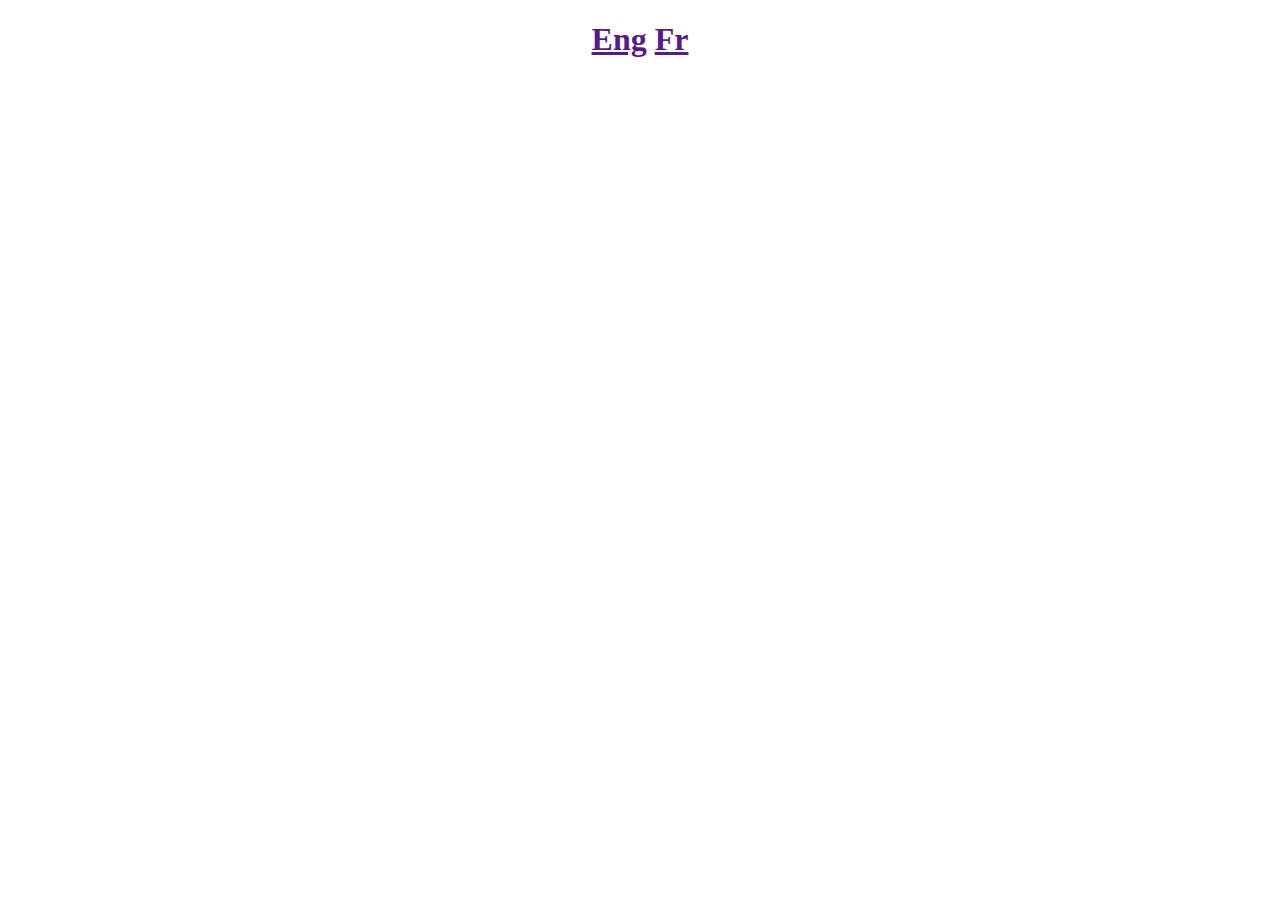
==== index.html @ 6d00939b "Update and rename idex.html to index.html" ====
<!DOCTYPE html>
<html>
    <head>
        <meta charset="utf-8" />
        <title>Hello traveler</title>
        <link rel="stylesheet" href="style.css" />
    </head>
    <body>
            <center>
            <h1><a href="">Eng<a/> <a href="">Fr<a/><h1/>
            </center>
    </body>
</html>
---- style.css ----
body
{
 text-align: center;
 vertical-align:middle;
}
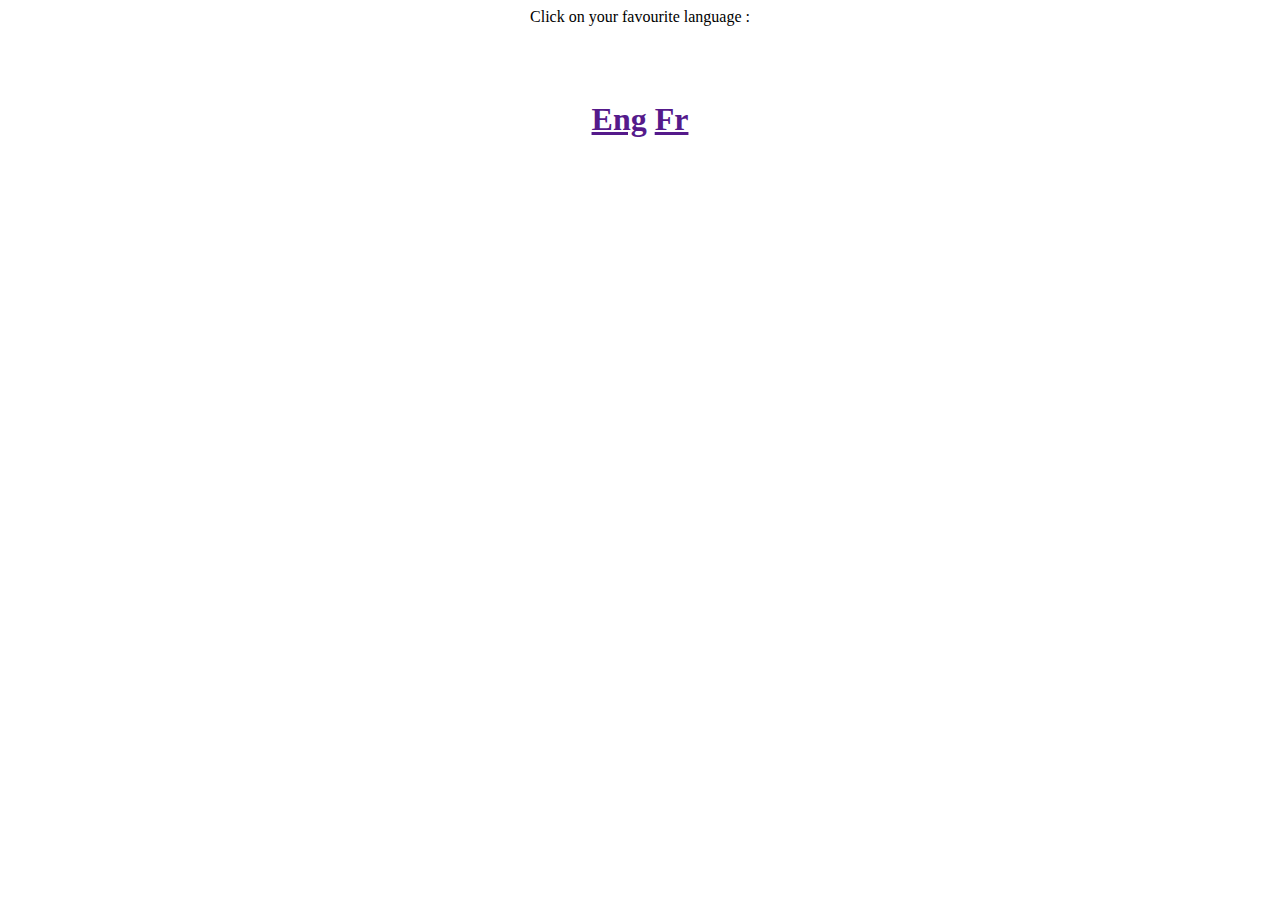
==== commit 107cd2d3: "Update index.html" ====
--- a/index.html
+++ b/index.html
@@ -2,11 +2,16 @@
 <html>
     <head>
         <meta charset="utf-8" />
-        <title>Hello traveler</title>
+        <title>Hello stranger</title>
         <link rel="stylesheet" href="style.css" />
     </head>
     <body>
             <center>
+                Click on your favourite language :
+                </br>
+                </br>
+                </br>
+                </br>
             <h1><a href="">Eng<a/> <a href="">Fr<a/><h1/>
             </center>
     </body>
--- a/style.css
+++ b/style.css
@@ -1,5 +1,6 @@
-body
+a
 {
  text-align: center;
+ height: 250px
  vertical-align:middle;
 }
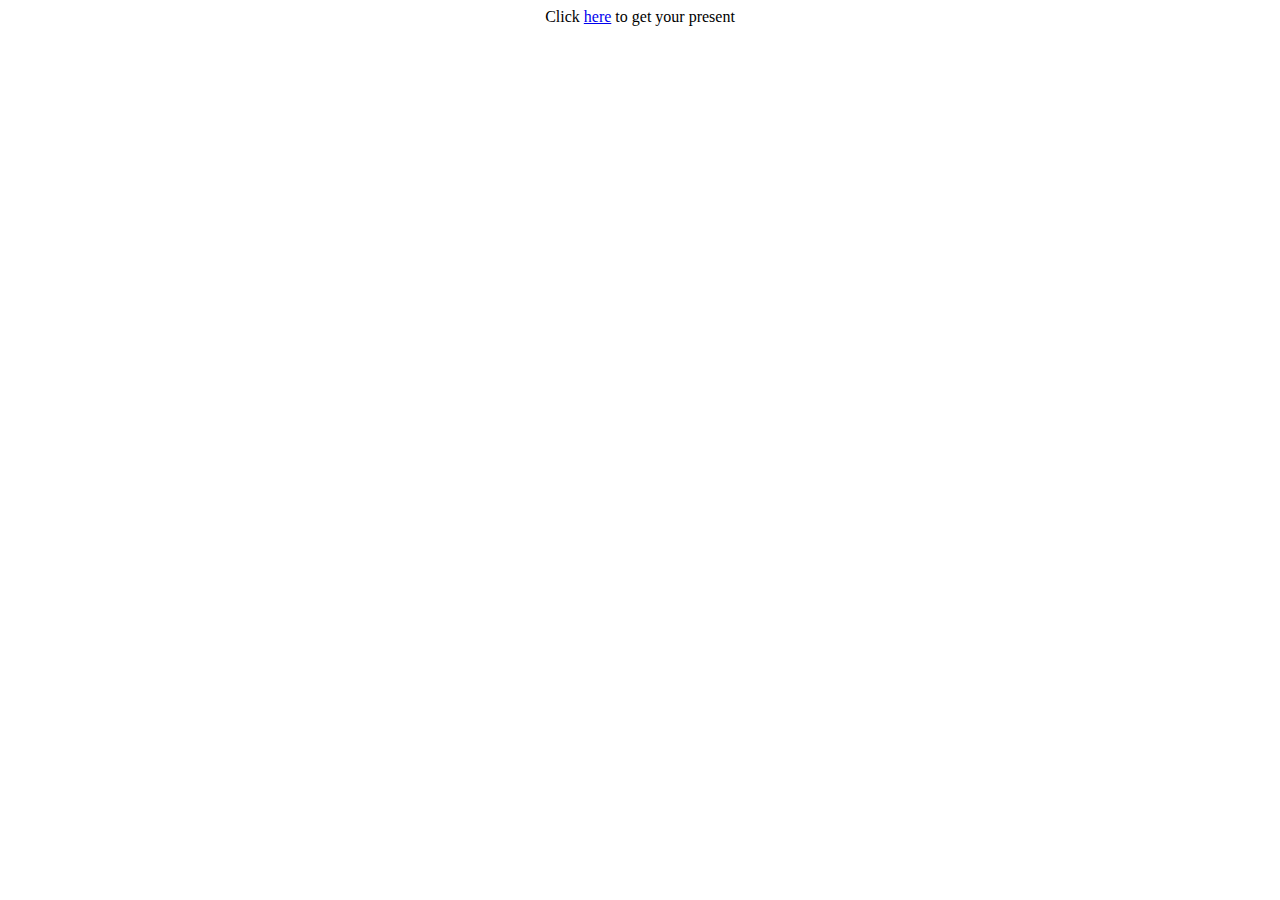
==== commit d753eb1d: "Update index.html" ====
--- a/index.html
+++ b/index.html
@@ -7,12 +7,8 @@
     </head>
     <body>
             <center>
-                Click on your favourite language :
-                </br>
-                </br>
-                </br>
-                </br>
-            <h1><a href="">Eng<a/> <a href="">Fr<a/><h1/>
+                Click <a href="https://www.youtube.com/watch?v=dQw4w9WgXcQ&ab_channel=RickAstley">here<a/> to get your present
+         
             </center>
     </body>
 </html>
